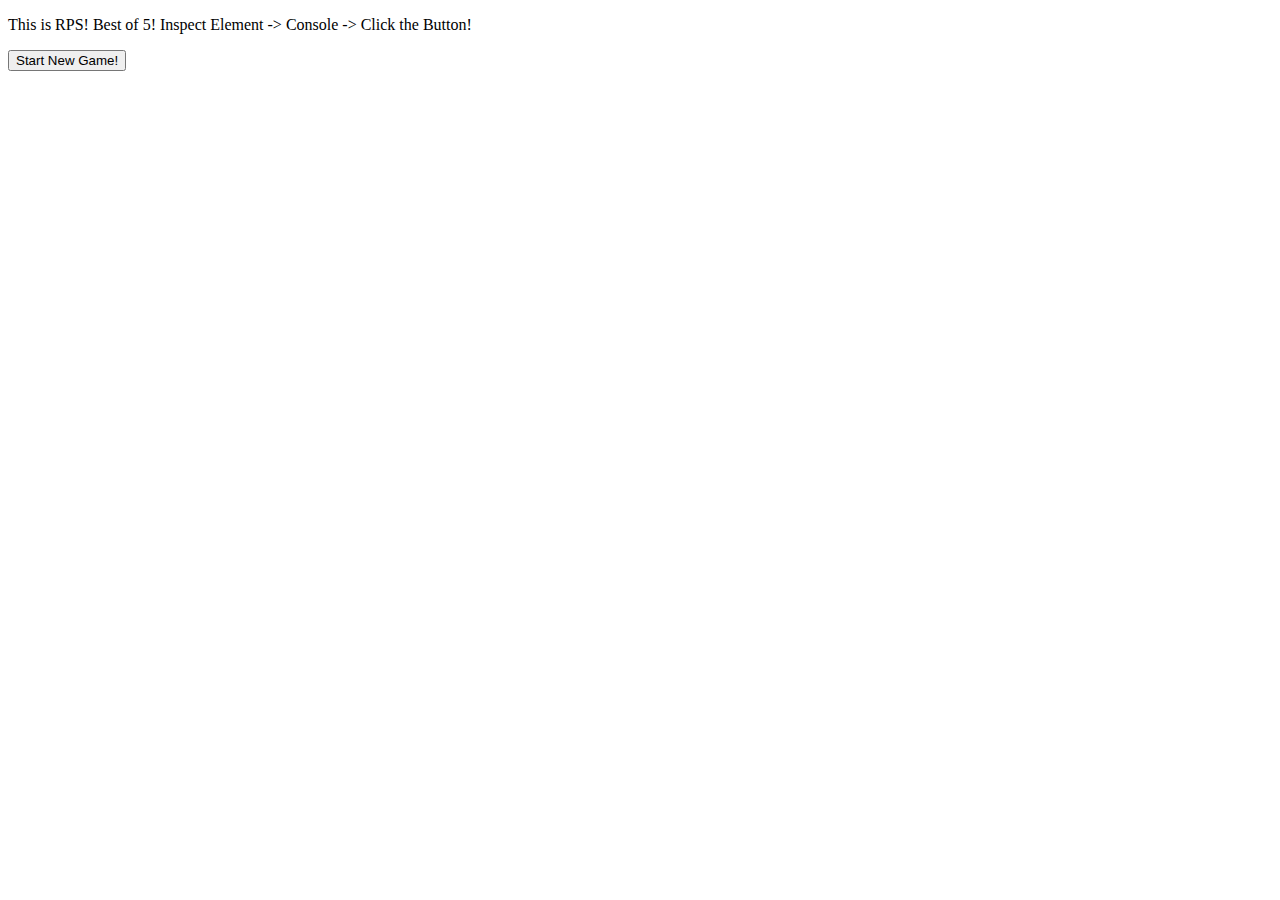
==== rps.html @ b66d37fc "Add console RPS game and button trigger" ====
<!DOCTYPE html>

<html>
    <head>
        <meta charset="utf-8">
        
        <meta name="viewport" content="width=device-width, 
        initial-scale=1.0">
        
        <title>Rock, Scissors, Paper!</title>
    </head>

    <body>
        <p>
            This is RPS! Best of 5! Inspect Element -> Console -> Click the Button!
        </p>

        <button>Start New Game!</button>
        <div id="start-game"></div>
        <script src="rps.js"></script>

    </body>

</html>
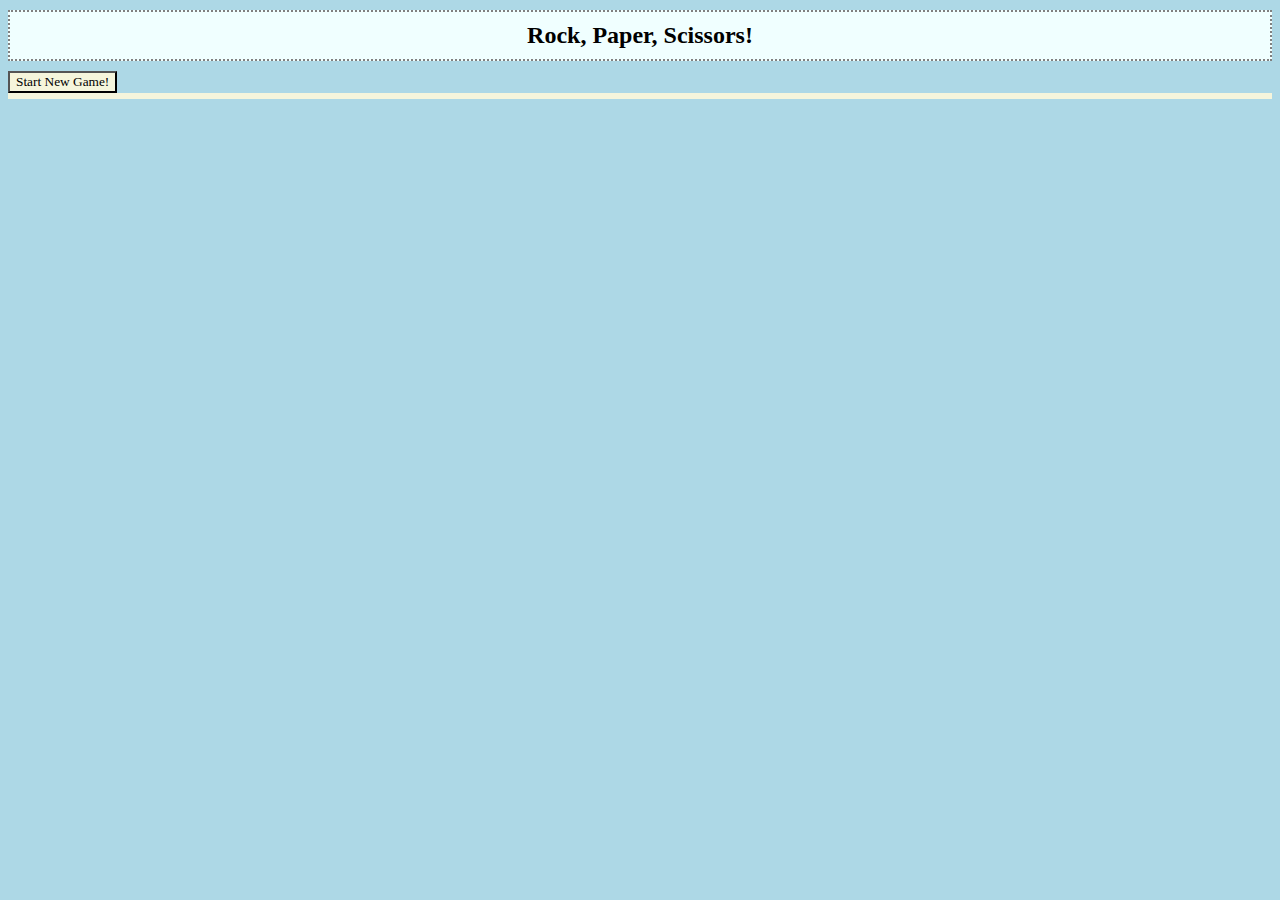
==== commit fcb8afa2: "Add welcome text; pending game text" ====
--- a/rps.html
+++ b/rps.html
@@ -8,17 +8,45 @@
         initial-scale=1.0">
         
         <title>Rock, Scissors, Paper!</title>
+        
+        <link rel="stylesheet" href="styles.css">
+
+        <script src="script-function/rps.js" defer></script>
     </head>
 
     <body>
-        <p>
-            This is RPS! Best of 5! Inspect Element -> Console -> Click the Button!
-        </p>
+        <h2 class="title">
+            Rock, Paper, Scissors!
+        </h2>
 
-        <button>Start New Game!</button>
-        <div id="start-game"></div>
-        <script src="rps.js"></script>
+        <button id="start-game">Start New Game!</button>
 
+        <div class="game-container">
+
+
+        </div>
+
+    <!-- Okie dokes, what's the plan here? 
+    
+        1. God, uh...
+        2. Button to start the game function (helps with "restarting")
+        
+        3. Starting the game's gonna toggle some elements into the DOM,
+        producing some text and layout for the game to proceed in
+        
+        4. There will be three buttons for the options the user can click
+        
+        5. Clicking either of the three will input their corresponding 
+        'choice' value into the game function. The game function should 
+        evaluate the game state and return it through appending some text 
+        element into the DOM.
+
+        6. Best of 5 or first to 5 - either way, there should be the 
+        option of replaying the game. By responding "no", the game UI 
+        should toggled off, leaving the button to start
+
+-->        
+        
     </body>
 
 </html>--- a/styles.css
+++ b/styles.css
@@ -0,0 +1,64 @@
+* {
+    font-family:'Times New Roman', Times, serif;
+    background-color: lightblue;
+}
+
+.title {
+    margin: 10px 0px;
+    background-color: azure;
+    text-align: center;
+    border: 2px dotted grey;
+    padding: 10px;
+}
+
+.game-container {
+    background-color: beige;
+    padding: 3px 0px;
+    display: flex;
+}
+
+.flex-text,
+.subtext {
+    background-color: beige;
+}
+
+.flex-text {
+    display: flex;
+    justify-content: space-between;
+}
+
+.subtext {
+    display: flex;
+    justify-content: flex-end;
+}
+
+.flex-grow-container div {
+    border-color: 4px solid red;
+    height: 100%;
+    flex: 1;
+}
+
+.flex-grow-container .two {
+    flex: 2;    
+}
+
+b,
+i {
+    display: inline;
+    background-color: beige;
+}
+
+div {
+    padding: 5px 0;
+    background-color: beige;
+    display: block;
+}
+
+img {
+    width: 100%;
+    height: auto;
+}
+
+button {
+    background-color: beige;
+}
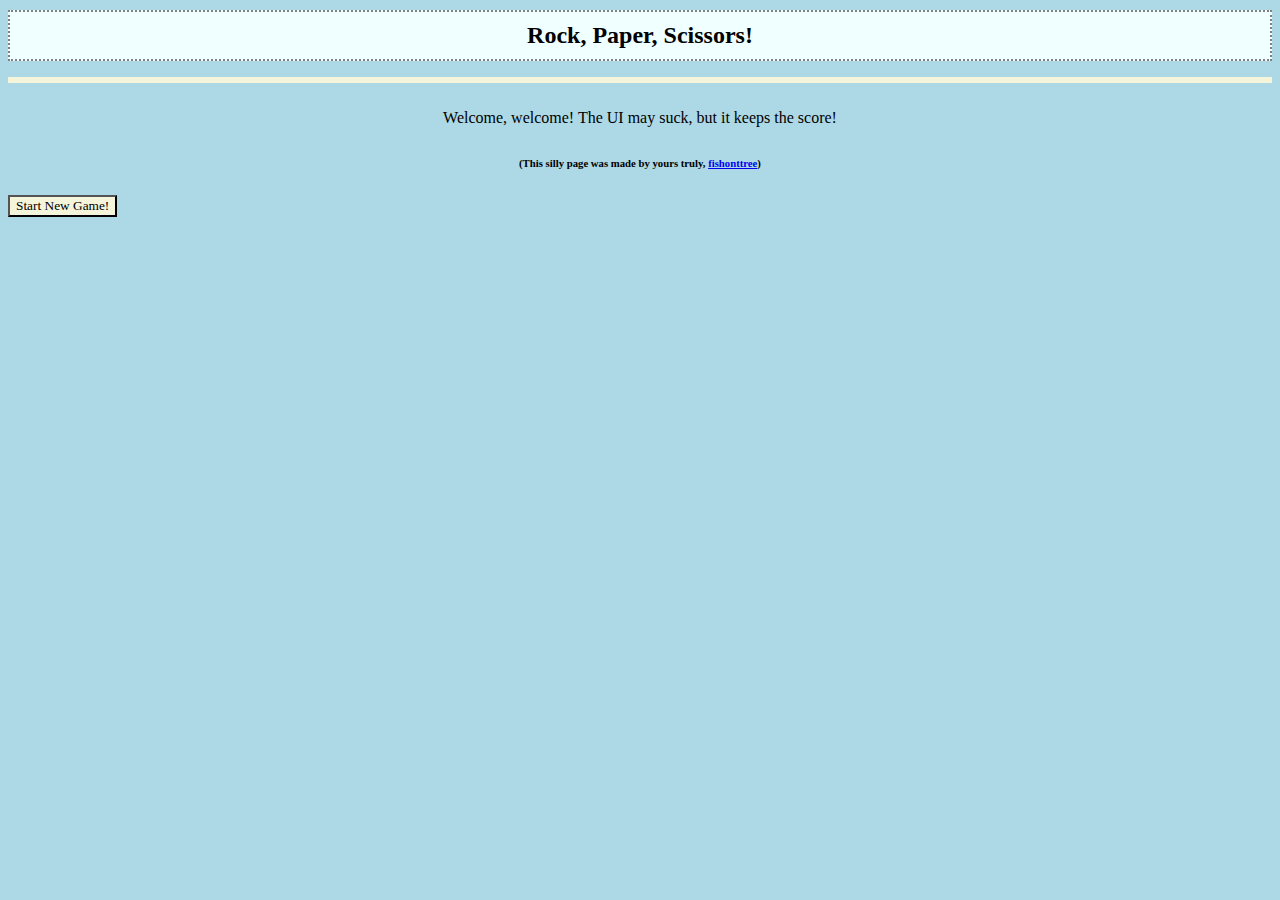
==== commit ae62e7c2: "Add renderable game objects in HTML" ====
--- a/rps.html
+++ b/rps.html
@@ -19,12 +19,22 @@
             Rock, Paper, Scissors!
         </h2>
 
+        <p class="text-container">
+
+            <div class="subtitle">
+                Welcome, welcome! The UI may suck, but it keeps the score!    
+            </div>
+
+            <h6 class="subtitle">
+                (This silly page was made by yours truly,
+                <a href="https://github.com/fishonttree" target="_blank" rel="noopener noreferrer">fishonttree</a>)
+            </h6>
+
+        </p>
+
         <button id="start-game">Start New Game!</button>
 
-        <div class="game-container">
-
-
-        </div>
+        <div id="game-container"></div>
 
     <!-- Okie dokes, what's the plan here? 
     
--- a/styles.css
+++ b/styles.css
@@ -1,5 +1,9 @@
 * {
     font-family:'Times New Roman', Times, serif;
+    background-color: lightblue;
+}
+
+#game-container {
     background-color: lightblue;
 }
 
@@ -9,6 +13,19 @@
     text-align: center;
     border: 2px dotted grey;
     padding: 10px;
+}
+
+.subtitle {
+    margin: 10px 0px;
+    text-align: center;
+    padding: 10px;
+    background-color: lightblue;
+}
+
+.text-container {
+    background-color: beige;
+    padding: 3px 0px;
+    display: flex;
 }
 
 .game-container {
@@ -62,3 +79,4 @@
 button {
     background-color: beige;
 }
+
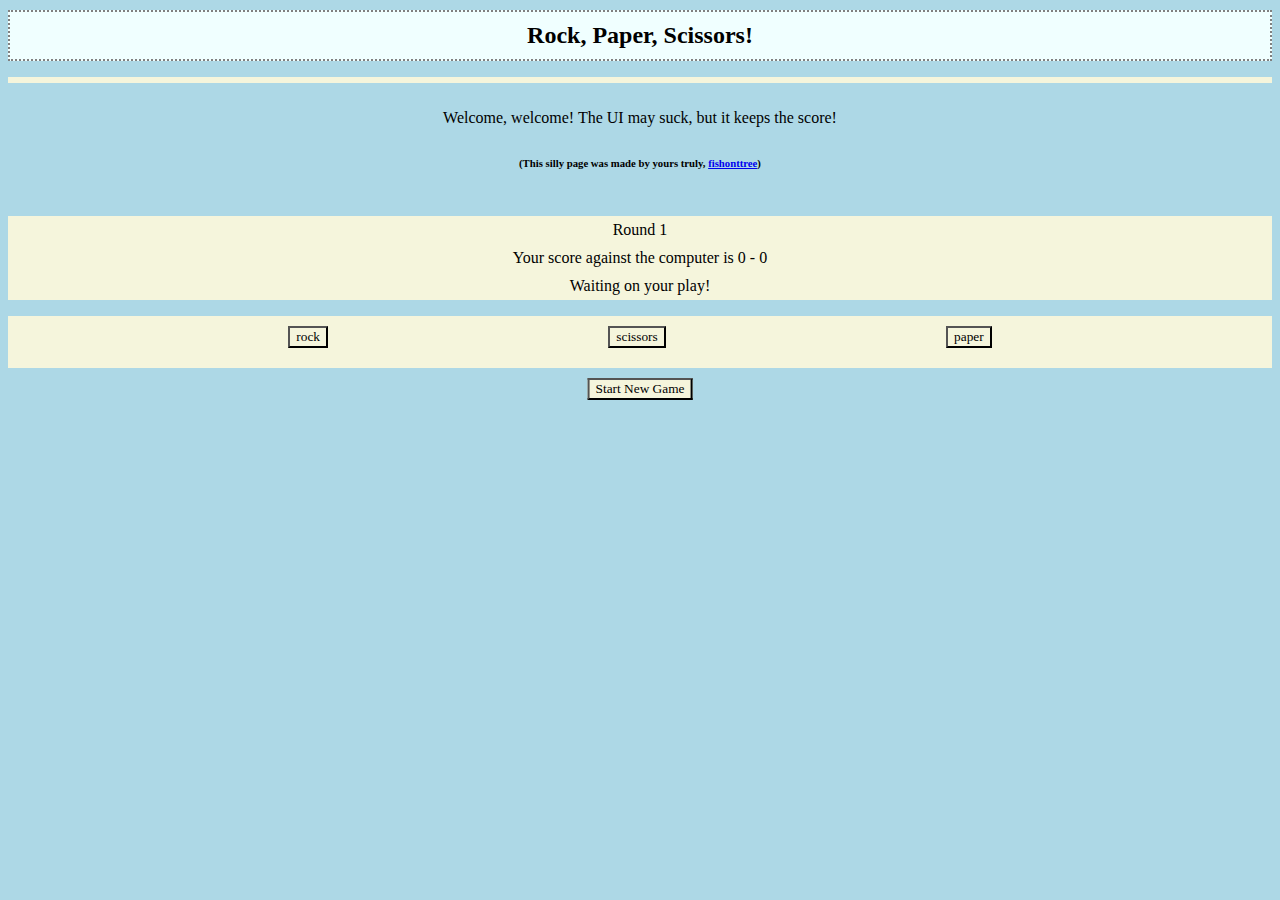
==== commit 981c13fc: "Created basic game UI" ====
--- a/rps.html
+++ b/rps.html
@@ -32,9 +32,51 @@
 
         </p>
 
-        <button id="start-game">Start New Game!</button>
+        <div id="game-container">
 
-        <div id="game-container"></div>
+            <p class="game-text-container">
+
+                <div id="round-number">
+                    
+                </div>
+                
+                <div id="score-text">
+
+                </div>
+
+                <div id="state-text">
+
+                </div>
+
+            </p>
+
+            <div class="option-container">
+
+                <div class="subtext">
+                    <button id="rock">rock</button>
+                </div>
+
+                <div class="subtext">
+                    <button id="scissors">scissors</button>
+                </div>
+
+                <div class="subtext">
+                    <button id="paper">paper</button>
+                </div>
+
+            </div>
+
+            <div id="final-score">
+
+            </div>
+
+        </div>
+
+        <div id="restart-button">
+
+            <button id="restart">Start New Game</button>
+
+        </div>
 
     <!-- Okie dokes, what's the plan here? 
     
--- a/styles.css
+++ b/styles.css
@@ -5,6 +5,32 @@
 
 #game-container {
     background-color: lightblue;
+}
+
+#score-text {
+    text-align: center ;
+}
+
+#state-text {
+    text-align: center ;
+}
+
+#round-number {
+    text-align: center ;
+}
+
+#restart {
+    position: absolute;
+    left: 50%;
+    transform: translateX(-50%);
+}
+
+#restart-button {
+    background-color: lightblue;
+}
+
+#final-score {
+    text-align: center;
 }
 
 .title {
@@ -39,14 +65,14 @@
     background-color: beige;
 }
 
-.flex-text {
+.option-container {
     display: flex;
-    justify-content: space-between;
+    justify-content: space-evenly;
 }
 
 .subtext {
     display: flex;
-    justify-content: flex-end;
+    justify-content: space-between;
 }
 
 .flex-grow-container div {
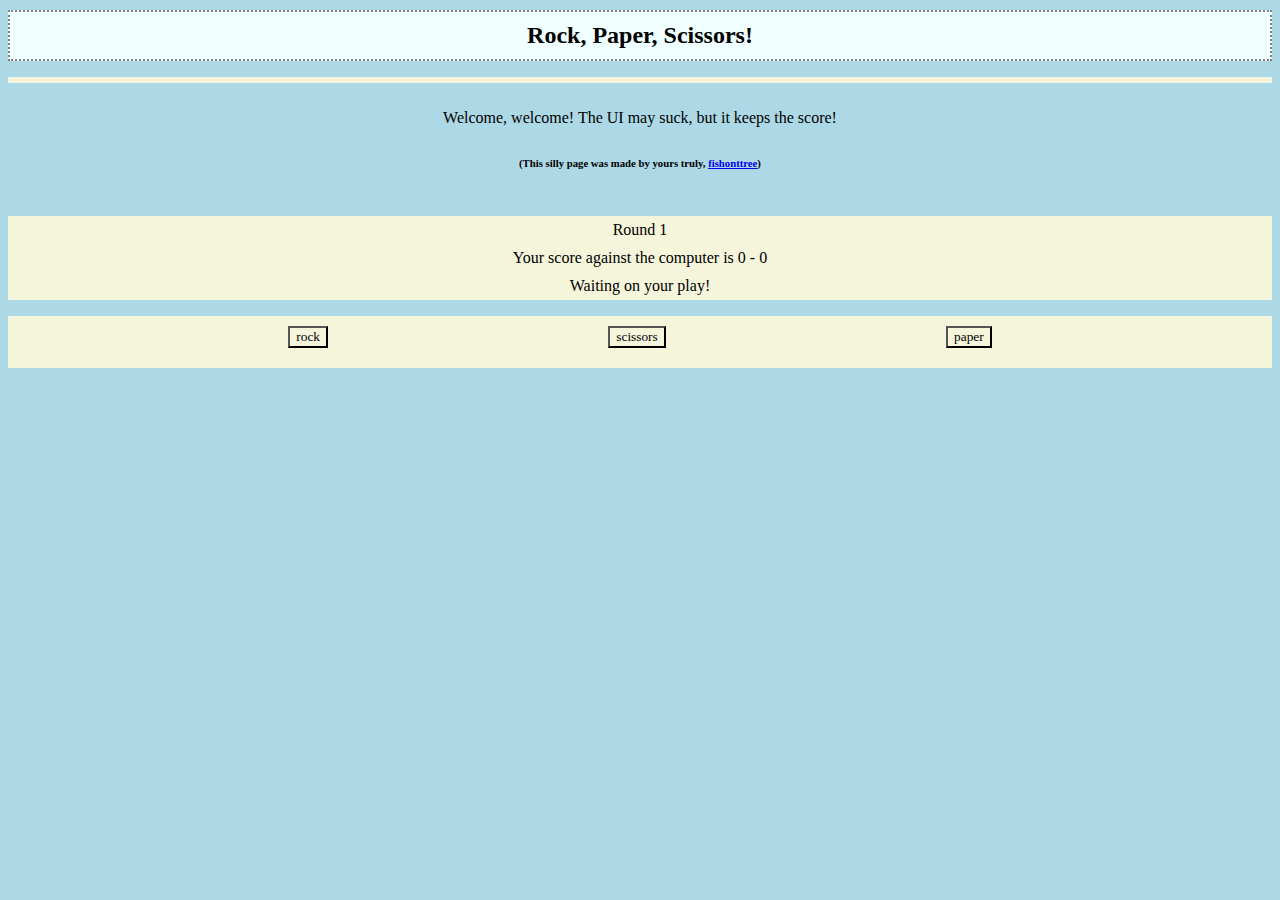
==== commit b9abf119: "Removed restart button, pending reimplementation" ====
--- a/rps.html
+++ b/rps.html
@@ -74,30 +74,9 @@
 
         <div id="restart-button">
 
-            <button id="restart">Start New Game</button>
+            <!--<button id="restart">Start New Game</button>-->
 
-        </div>
-
-    <!-- Okie dokes, what's the plan here? 
-    
-        1. God, uh...
-        2. Button to start the game function (helps with "restarting")
-        
-        3. Starting the game's gonna toggle some elements into the DOM,
-        producing some text and layout for the game to proceed in
-        
-        4. There will be three buttons for the options the user can click
-        
-        5. Clicking either of the three will input their corresponding 
-        'choice' value into the game function. The game function should 
-        evaluate the game state and return it through appending some text 
-        element into the DOM.
-
-        6. Best of 5 or first to 5 - either way, there should be the 
-        option of replaying the game. By responding "no", the game UI 
-        should toggled off, leaving the button to start
-
--->        
+        </div>    
         
     </body>
 
